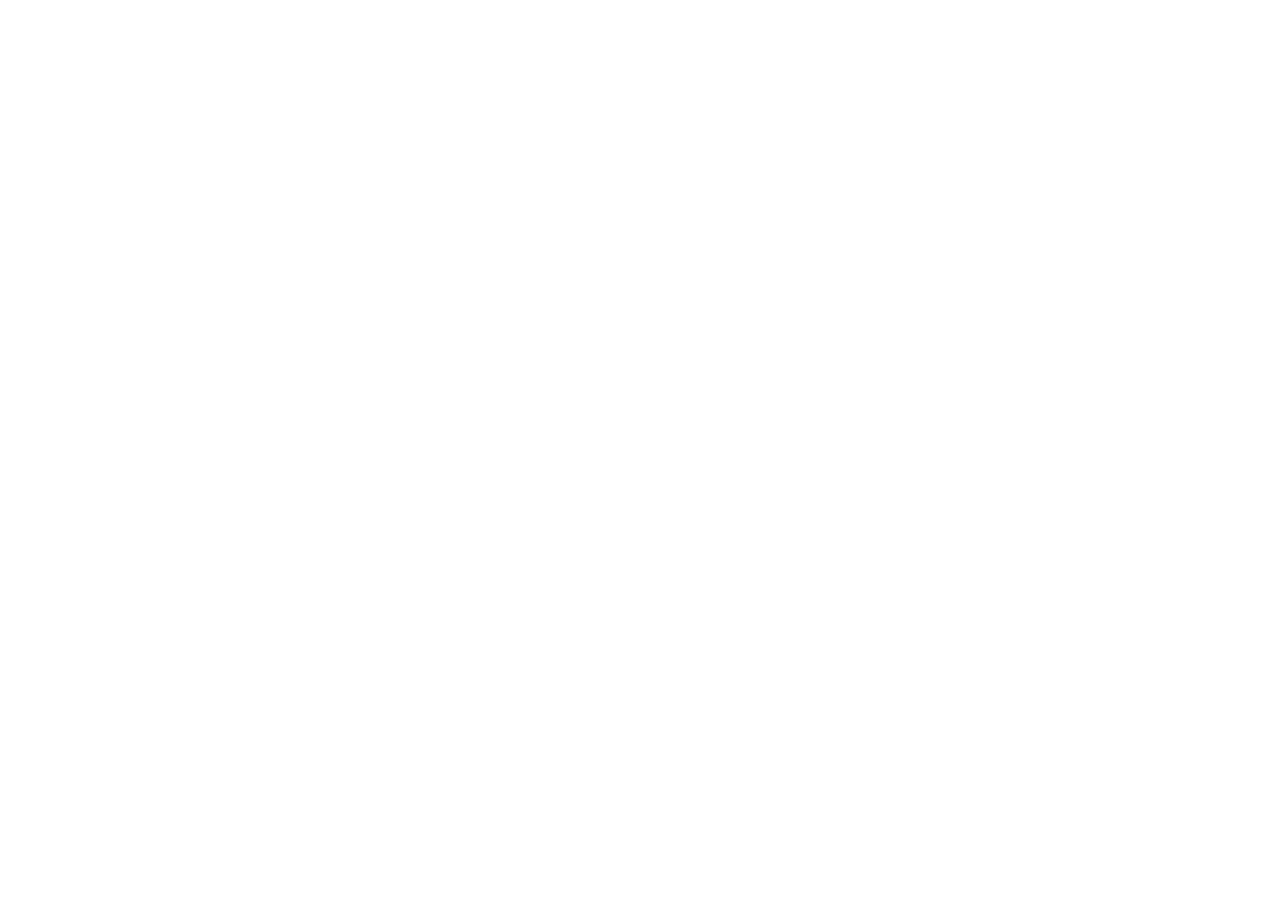
==== Formatações/estruturas/index.html @ 7a71e79c "Adding new content" ====
<!DOCTYPE html>
<html lang="en">
<head>
    <meta charset="UTF-8">
    <meta http-equiv="X-UA-Compatible" content="IE=edge">
    <meta name="viewport" content="width=device-width, initial-scale=1.0">
    <title>Document</title>
</head>
<body>
    
</body>
</html>
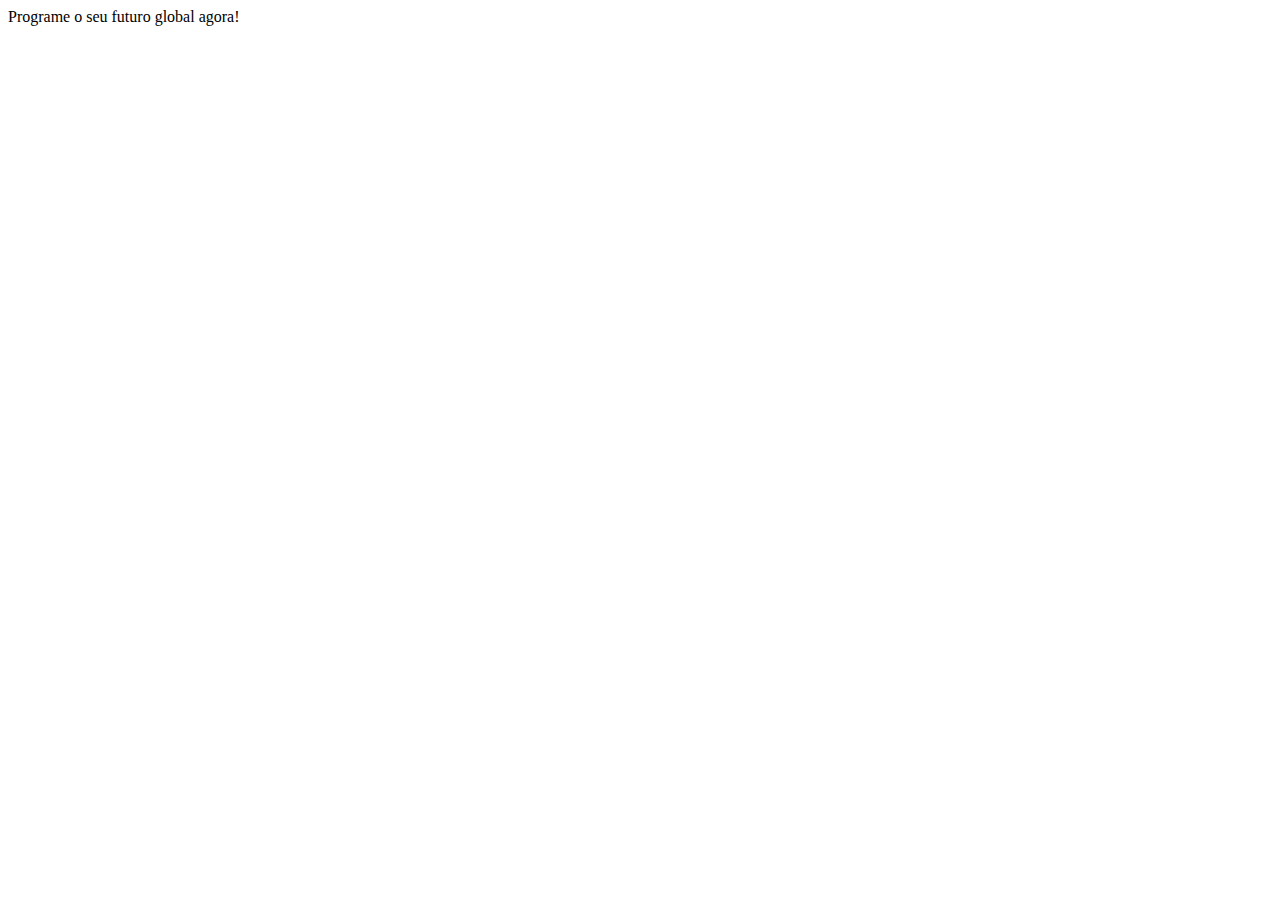
==== commit 638bf896: "Adding new content" ====
--- a/Formatações/estruturas/index.html
+++ b/Formatações/estruturas/index.html
@@ -3,10 +3,10 @@
 <head>
     <meta charset="UTF-8">
     <meta http-equiv="X-UA-Compatible" content="IE=edge">
-    <meta name="viewport" content="width=device-width, initial-scale=1.0">
-    <title>Document</title>
+    <meta name="viewport" content="width= , initial-scale=1.0">
+    <title>Trilha HTML-DIO</title>
 </head>
 <body>
-    
+    Programe  o seu futuro global agora!
 </body>
 </html>